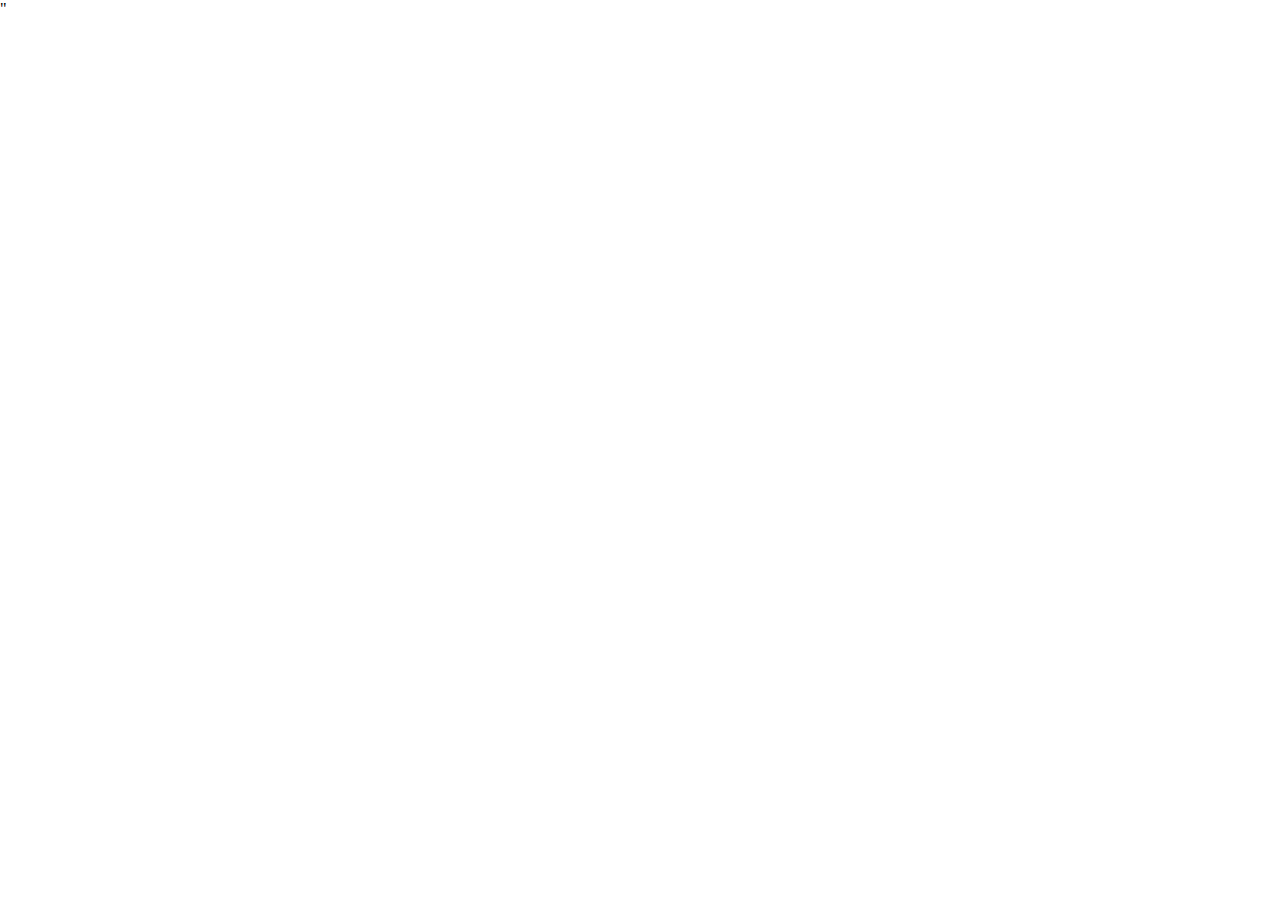
==== mmap/index.html @ b6919347 "added neighbor markers part 3" ====
<!DOCTYPE html>

<html>
	<head>
			<title>The Maurader's Map</title>
			<meta name="viewport" content="initial-scale=1.0, user-scalable=no" />
			<link rel="stylesheet" href="geolocation_map_style.css" />"
			<script src="http://maps.googleapis.com/maps/api/js?sensor=true"></script>
			
			<script>
				var myLat = 0;
				var myLng = 0;
				var myLogin = "HarleyIsdale";
				var request = new XMLHttpRequest();
				var myPosition = new google.maps.LatLng(myLat, myLng);
				var myOptions = {
					zoom: 13, 
					center: myPosition,
					mapTypeId: google.maps.MapTypeId.ROADMAP
				};
				var map;
				var marker;
				var infowindow = new google.maps.InfoWindow();
				var image = 'star_marker.png';
				var neighbors = [];

				function init(){
					map = new google.maps.Map(document.getElementById("map_canvas"), myOptions);
					getLocation();
				}

				//Retrieve your position
				function getLocation(){
					if (navigator.geolocation) {
						navigator.geolocation.getCurrentPosition(function(position){
						myLat = position.coords.latitude;
						myLng = position.coords.longitude;
						sendData();
						drawMap();
					});
					}
					else {
						alert("Geolocation is not supported by this web browser.");
					}
				}

				//Send location and login via Datastore API
				function sendData(){
					request.open("POST", "https://secret-about-box.herokuapp.com/sendLocation", true); 
					request.setRequestHeader("Content-type", "application/x-www-form-urlencoded");
					request.onreadystatechange = parseData;
					request.send('login=' + myLogin + '&lat=' + myLat + '&lng=' + myLng);
				}

				//Retrieve locations of classmates
				function parseData(){
					if (request.readyState == 4 && request.status == 200){
						converted = JSON.parse(request.responseText);
						for (i = 0; i < converted.length; i++){
							otherLogin = converted[i]['login'];
							otherLat = converted[i]['lat'];
							otherLng = converted[i]['lng'];
							measureDistance(otherLogin, otherLat, otherLng);
						}
					}
					else if (request.readyState == 4 && request.status != 200){
						alert("Page not loaded.");
					}
				}

				//takes in login, coordinates of other point, compare to myLat and myLng
				//Store login, distance in list -- declare list as var up top
				//for each data point, calculate distance between it and your location
				function measureDistance(otherLogin, otherLat, otherLng){ 
					Number.prototype.toRad = function() {
						return this * Math.PI / 180;
					}

					lat2 = otherLat;
					lng2 = otherLng;
					lat1 = myLat;
					lng1 = myLng;

					R = 3959; //Earth's radius in miles
					x1 = lat2-lat1
					dLat = x1.toRad();
					x2 = lng2-lng1;
					dLng = x2.toRad();
					a = Math.sin(dLat/2) * Math.sin(dLat/2) + Math.cos(lat1.toRad()) * Math.cos(lat2.toRad()) * Math.sin(dLng/2) * Math.sin(dLng/2);
					c = 2 * Math.atan2(Math.sqrt(a), Math.sqrt(1-a));
					d = R * c;
					neighbors.push({login: otherLogin, distance: d, lat: otherLat, lng: otherLng}); 
				}

				function drawMap() {
					myPosition = new google.maps.LatLng(myLat, myLng);
					map.panTo(myPosition);
					marker = new google.maps.Marker({
						position: myPosition,
						title: myLogin, 
						icon: image
					});
					marker.setMap(map);

					//Open info window on click of marker
					google.maps.event.addListener(marker, 'click', function(){
						infowindow.setContent(marker.title);
						infowindow.open(map, marker);
					});

					for (i = 0; i < neighbors.length; i++){
						theirPosition = new google.maps.LatLng(neighbors[i]['lat'], neighbors[i]['lng']);
						marker = new google.maps.Marker({
							position: theirPosition,
							title: "<h1>" + neighbors[i]['login'] + "</h1><p>" + neighbors[i]['distance'] + "</p>"
						});
					}
				}

				
			</script>
	</head>

	<body onload="init()"> 
		<div id="map_canvas"></div>
	</body>
</html>
---- mmap/geolocation_map_style.css ----
html {
	height: 100%;
}

body{
	height: 100%; 
	margin: 0px;
	padding: 0px;
}

#map_canvas {
	height: 100%;
	width: 100%;
}
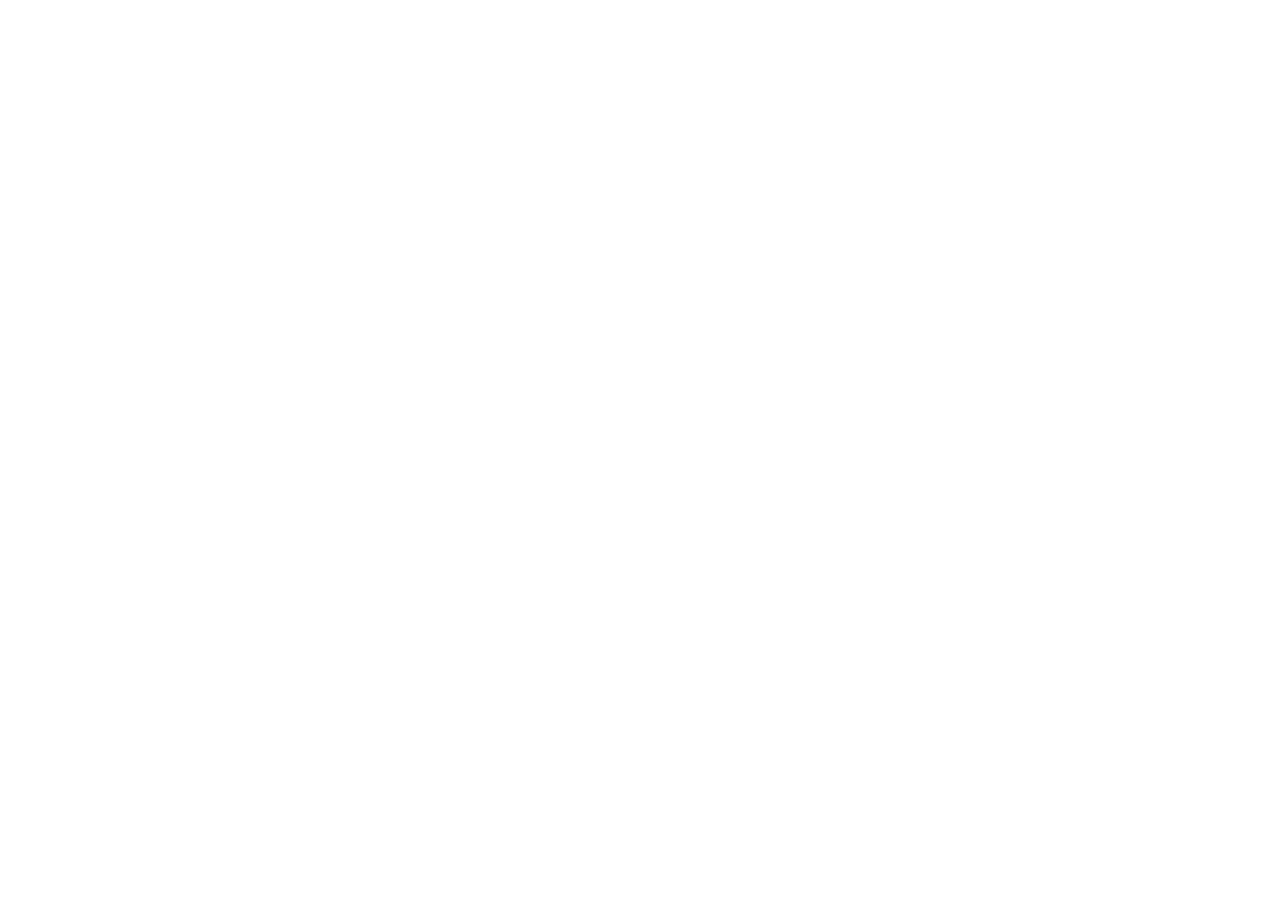
==== commit 2c0be6a4: "changed url" ====
--- a/mmap/index.html
+++ b/mmap/index.html
@@ -4,7 +4,7 @@
 	<head>
 			<title>The Maurader's Map</title>
 			<meta name="viewport" content="initial-scale=1.0, user-scalable=no" />
-			<link rel="stylesheet" href="geolocation_map_style.css" />"
+			<link rel="stylesheet" href="geolocation_map_style.css" />
 			<script src="http://maps.googleapis.com/maps/api/js?sensor=true"></script>
 			
 			<script>
@@ -36,7 +36,6 @@
 						myLat = position.coords.latitude;
 						myLng = position.coords.longitude;
 						sendData();
-						drawMap();
 					});
 					}
 					else {
@@ -46,7 +45,7 @@
 
 				//Send location and login via Datastore API
 				function sendData(){
-					request.open("POST", "https://secret-about-box.herokuapp.com/sendLocation", true); 
+					request.open("POST", "https://glacial-ocean-4016.herokuapp.com/sendLocation", true); 
 					request.setRequestHeader("Content-type", "application/x-www-form-urlencoded");
 					request.onreadystatechange = parseData;
 					request.send('login=' + myLogin + '&lat=' + myLat + '&lng=' + myLng);
@@ -62,15 +61,14 @@
 							otherLng = converted[i]['lng'];
 							measureDistance(otherLogin, otherLat, otherLng);
 						}
+						drawMap();
 					}
 					else if (request.readyState == 4 && request.status != 200){
 						alert("Page not loaded.");
 					}
 				}
 
-				//takes in login, coordinates of other point, compare to myLat and myLng
-				//Store login, distance in list -- declare list as var up top
-				//for each data point, calculate distance between it and your location
+				//For each data point, calculate distance between it and your location
 				function measureDistance(otherLogin, otherLat, otherLng){ 
 					Number.prototype.toRad = function() {
 						return this * Math.PI / 180;
@@ -108,15 +106,25 @@
 						infowindow.open(map, marker);
 					});
 
-					for (i = 0; i < neighbors.length; i++){
-						theirPosition = new google.maps.LatLng(neighbors[i]['lat'], neighbors[i]['lng']);
-						marker = new google.maps.Marker({
-							position: theirPosition,
-							title: "<h1>" + neighbors[i]['login'] + "</h1><p>" + neighbors[i]['distance'] + "</p>"
-						});
+					for (i = 0; i < neighbors.length; i++){ 
+						createMarker(neighbors[i]);						
 					}
 				}
 
+				function createMarker(place){
+					var theirPosition = new google.maps.LatLng(neighbors[i]['lat'], neighbors[i]['lng']);
+					var otherMarker = new google.maps.Marker({
+						map: map,
+						position: theirPosition,
+						title: "<h4>" + neighbors[i]['login'] + "</h4><p>" + neighbors[i]['distance'] + " miles away</p>"
+					});
+						
+					google.maps.event.addListener(otherMarker, 'click', function(){
+					infowindow.close();
+					infowindow.setContent(otherMarker.title);
+					infowindow.open(map, otherMarker);
+					});
+				}
 				
 			</script>
 	</head>
